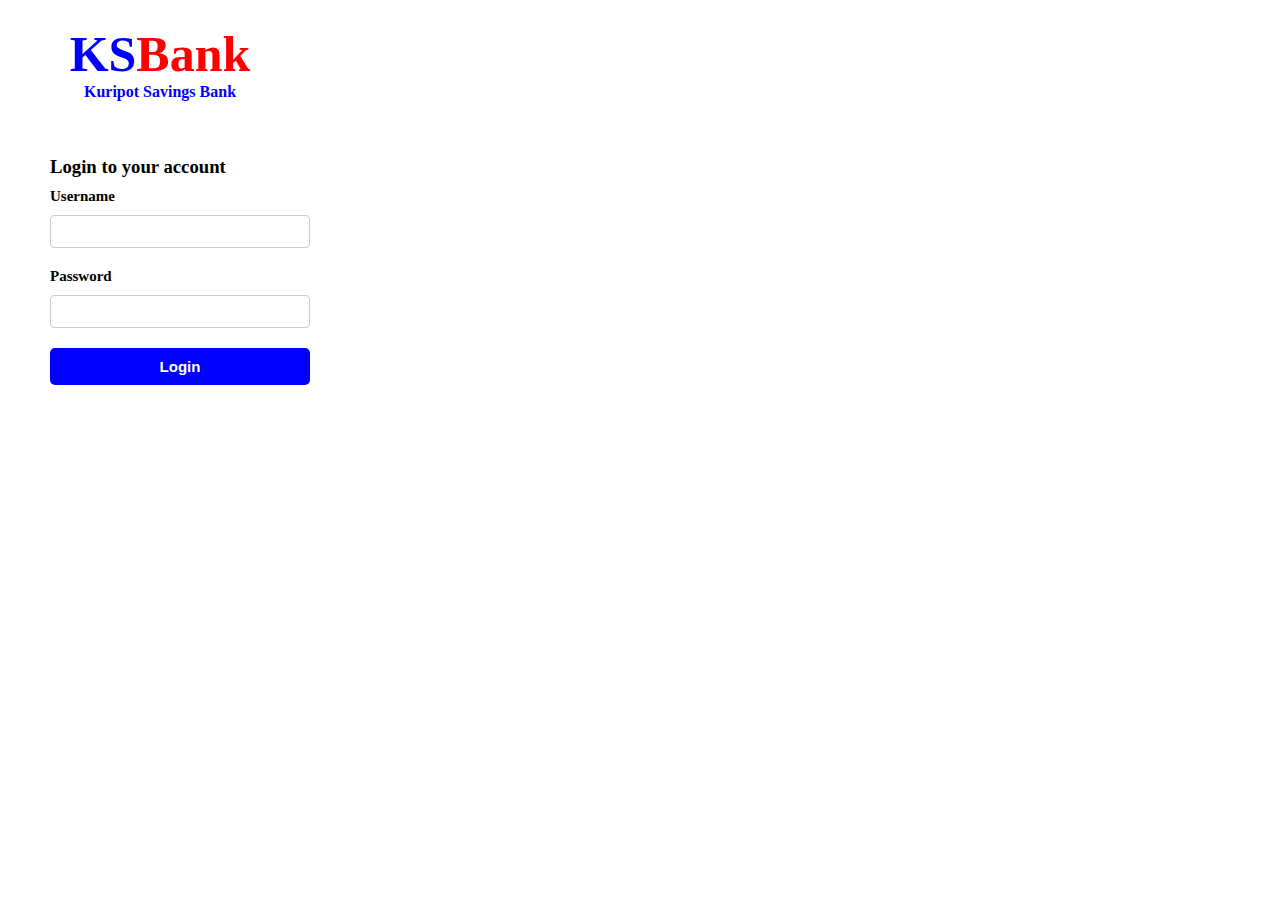
==== index.html @ cf8f27d0 "first commit" ====
<!DOCTYPE html>
<html lang="en">
  <head>
    <meta charset="UTF-8" />
    <meta name="viewport" content="width=device-width, initial-scale=1.0" />
    <link rel="stylesheet" href="styles.css" />
    <title>KSBank Official | Online banking</title>
  </head>
  <body>
    <div class="login-side">
      <div class="logo-container">
        <h1><span id="red">KS</span><span id="blue">Bank</span></h1>
        <p>Kuripot Savings Bank</p>
      </div>
      <div class="form-container">
        <h3>Login to your account</h3>
        <form id="login-form">
          <label for="username" id="username">Username</label>
          <input type="text" id="username-input" name="username" required />

          <label for="password" id="password">Password</label>
          <input type="password" id="password-input" name="password" required />

          <button type="submit" id="login-btn">Login</button>
        </form>
      </div>
    </div>

    <div class="image-side"></div>

    <script src="script.js"></script>
  </body>
</html>
---- styles.css ----
* {
  margin: 0;
  padding: 0;
  box-sizing: border-box;
}

body {
  font-family: roboto;
  width: 100%;
  height: 100vh;
  position: relative;
  /* display: flex; */
}

a {
  text-decoration: none;
  color: inherit;
}

#depositTab,
#myAccountsTab,
#expensesTab,
#fundTransferTab,
#withdrawTab {
  width: 220px;
  height: 30px;
  padding: 5px;
  background-color: blue;
  color: #fff;
}

.login-side h1 {
  font-size: 50px;
}

.login-side {
  width: 25%;
  height: 100%;
  position: absolute;
  left: 0;
}

.image-side {
  width: 75%;
  height: 100%;
  background-image: url(woman-with-atm.jpg);
  position: absolute;
  right: 0;
  background-size: cover;
}

.logo-container {
  margin-top: 25px;
  text-align: center;
  display: block;
}

.logo-container,
.dashboard-logo-container p {
  color: blue;
  font-weight: bold;
}

#red {
  color: blue;
}

#blue {
  color: red;
}

.form-container {
  margin-top: 35px;
  margin-left: 30px;
  border-radius: 8px;
  padding: 20px;
  width: 300px;
}

.form-container h3 {
  font-weight: bolder;
}

#username,
#password,
#login-btn {
  display: block;
  margin-top: 10px;
  font-weight: bolder;
  font-size: 15px;
}

input {
  width: 100%;
  padding: 8px;
  margin-bottom: 10px;
  border: 1px solid #ccc;
  border-radius: 4px;
}

label {
  margin-bottom: 10px;
}

#login-btn {
  width: 100%;
  padding: 10px;
  background-color: blue;
  color: #fff;
  border: none;
  border-radius: 5px;
  cursor: pointer;
}

/* ======================================= DASHBOARD STYLES ====================================== */

/* Top menu starts here ====================== */

.dashboard-top-menu-container {
  width: 100%;
  height: 10vh;
  background-color: #fff;
  position: relative;
  display: flex;
  align-items: center;
  box-shadow: 0px 0px 10px 0px rgba(0, 0, 0, 0.3);
}

.dashboard-top-menu-container p,
li {
  font-size: 13px;
}

.dashboard-top-left-logo {
  margin-left: 20px;
}

.dashboard-top-left-logo p {
  color: blue;
}

.dashboard-top-right-menu {
  position: absolute;
  right: 20px;
}

.dashboard-top-right-menu li {
  display: inline;
  margin-right: 10px;
}

/* Top menu ends here ====================== */

/* Left side menu starts here ====================== */

.dashboard-left-menu-container {
  width: 20%;
  height: 100%;
  position: relative;
  left: 0;
  background-color: #f5f5f5;
  border-right: 1px solid #778899;
}
.dashboard-left-menu-container h1 {
  position: absolute;
  top: 20px;
  left: 10px;
  font-size: 24px;
  letter-spacing: 2px;
  text-align: center;
}

.transactions h3 {
  position: absolute;
  top: 20%;
  left: 5%;
  color: #778899;
}

.transactions ul {
  list-style-type: none;
  position: absolute;
  top: 25%;
  left: 20%;
}

.transactions li {
  margin-top: 30px;
  font-size: 18px;
}

/* Left side menu ends here ====================== */

/* Right dashboard starts here ====================== */

.account-dashboard {
  width: 80%;
  height: 100%;
  position: absolute;
  right: 0;
  top: 10%;
  background-color: #f5f5f5;
}

.my-accounts-container {
  width: 50%;
  height: 60%;
  background-color: #fff;
  position: absolute;
  transform: translate(30%, 15%);
  margin: auto;
}

/* Right ends starts here ====================== */

/* 1ST account styles starts here ====================== */

.my-accounts h3 {
  position: fixed;
  top: 5px;
  left: 10px;
}

.my-accounts span {
  position: fixed;
  top: 5px;
  right: 20px;
  color: blue;
}

#plus-sign {
  position: absolute;
  right: 90px;
  top: 0;
  text-align: center;
  width: 19px;
  height: 19px;
  background: blue;
  color: white;
  border-radius: 50%;
  font-weight: bolder;
}

.my-account-1 {
  width: 90%;
  height: 130px;
  position: absolute;
  transform: translate(5%, 55%);
  background-color: #e5e4e2;
  border-radius: 8px;
}

.my-account-1 ul > li:nth-child(2) {
  list-style: none;
  margin-left: 20%;
}

.my-account-1 ul > li:first-child {
  margin-left: 30px;
}

.my-account-1 li {
  display: inline-block;
  margin-top: 5%;
}

#accountNumber {
  color: blue;
  font-size: 15px;
}

#currentBalance {
  font-size: 20px;
  font-weight: bolder;
}

/* this one is reusable */
#my-account-text {
  color: #778899;
  font-size: 12px;
}

#create-transaction-btn {
  position: relative;
  width: 150px;
  height: 40px;
  background-color: blue;
  color: #fff;
  text-align: left;
  padding-left: 5px;
  font-size: 12px;
  border-radius: 5px;

  &:hover {
    background-color: #3457d5;

    .create-transaction-dropdown {
      display: block;
    }
  }
}

#down-arrow {
  color: #fff;
  position: absolute;
  top: 15%;
  right: 5%;
  font-size: 15px;
}

.create-transcation-container {
  width: 200px;
  position: relative;
  top: 100px;
  left: 67%;

  &:hover .create-transaction-dropdown {
    display: block;
    visibility: visible;
    transform: translateY(0);
    z-index: 555;
  }
}

.create-transaction-dropdown {
  background: #fff;
  border-radius: 4.8px;
  position: absolute;
  left: 1.6px;
  padding: 8px;
  width: 100%;
  box-sizing: border-box;
  transform: translateY(-1.6px);
  transition: transform 0.5s;
  visibility: hidden;
}

.create-transaction-dropdown ul {
  list-style-type: none;
  margin: 0;
  padding: 0;
}

.create-transaction-dropdown li a {
  display: flex;
  padding: 12.8px;
  color: #000;
}

.create-transaction-dropdown ul > li:first-child {
  background-color: #e9e9e9;
  font-weight: bold;
}

.create-transaction-dropdown li a:visited {
  background-color: #e9e9e9;
  font-weight: bold;
}

.create-transaction-dropdown li span {
  margin-left: 4.8px;
  padding: 5px;

  &:hover {
    background: blue;
    color: #fff;
    width: 100%;
  }
}

/* 1ST account styles Ends here ====================== */

/* 2ND account styles starts here ====================== */

.second-account {
  position: relative;
  top: 50%;
}

.my-account-2 {
  width: 90%;
  height: 130px;
  position: absolute;
  transform: translate(5%, -10%);
  background-color: #e5e4e2;
  border-radius: 8px;
}

.my-account-2 ul > li:nth-child(2) {
  list-style: none;
  margin-left: 20%;
}

.my-account-2 ul > li:first-child {
  margin-left: 30px;
}

.my-account-2 li {
  display: inline-block;
  margin-top: 5%;
}

.create-transcation-container-2 {
  width: 200px;
  position: relative;
  top: 20px;
  left: 67%;

  &:hover .create-transaction-dropdown {
    display: block;
    visibility: visible;
    transform: translateY(0);
    z-index: 555;
  }
}

/* ======================================= DEPOSIT & WITHDAWAL STYLES =================================== */

.dropdown-container {
  position: relative;
  top: 35px;
  margin: auto;
  width: 90%;
  height: 80px;
  display: flex;
  background-color: #f5f5f5;
  padding: 10px;
  text-align: center;
}
.dropdown select {
  position: absolute;
  left: 20px;
  top: 35px;
  width: 150px;
  height: 25px;
  border-radius: 5px;
}

.dropdown h3 {
  position: absolute;
  left: 20px;
  font-size: 18px;
  font-weight: 500;
}
.account-info p {
  display: inline-block;
  font-size: 14px;
}

#accountNumText,
#availableBalanceText {
  color: #778899 !important;
  visibility: hidden;
}

.account-info p:first-child {
  position: absolute;
  right: 230px;
}

.account-info p:last-child {
  position: absolute;
  right: 50px;
}

.account-info span {
  color: #000 !important;
  font-weight: bolder;
}

#account-number {
  position: absolute;
  top: 25px;
  left: 0;
}

#balance {
  position: absolute;
  top: 25px;
  right: 20px;
}

#php {
  position: absolute;
  top: 25px;
  right: 90px;
  visibility: hidden;
  font-size: 12px;
  font-weight: bolder;
}

#depositDetails {
  position: absolute;
  top: -40px;
  color: #778899;
  font-size: 18px;
  font-weight: bolder;
}

.amount-container {
  position: relative;
  width: 90%;
  top: 95px;
  margin-left: 30px;
}

.amount input {
  width: 50%;
  border-radius: 5px;
  margin-top: 10px;
}

.amount-container h3 {
  font-size: 16px;
  font-weight: 500;
}

.amount-container button {
  position: absolute;
  right: 65px;
  top: 30px;
  width: 30%;
  height: 35px;
  border-radius: 5px;
  background-color: blue;
  color: #fff;
}

/* ======================================= FUND TRANSFER STYLES ====================================== */

.dropdown2 {
  position: relative;
  top: 100px;
  margin: auto;
  width: 90%;
  height: 50px;
  display: flex;
  background-color: #f5f5f5;
  padding: 10px;
  /* text-align: center; */
}

.fundtransfer-info p {
  display: inline-block;
  font-size: 14px;
}

.fundtransfer-info p:first-child {
  position: absolute;
  right: 230px;
}

.fundtransfer-info p:last-child {
  position: absolute;
  right: 50px;
}

.fundtransfer-info span {
  color: #000 !important;
  font-weight: bolder;
}

#fundTransferAccountNumText,
#fundTransferAvailBalanceText {
  color: #778899 !important;
  visibility: hidden;
}

#fundTransferAccountNum {
  position: absolute;
  top: 65px;
  left: 0;
}

#fundTransferBalance {
  position: absolute;
  top: 65px;
  right: 20px;
}

#fundTransferPhp {
  position: absolute;
  top: 25px;
  right: 80px;
  visibility: hidden;
  font-size: 12px;
  font-weight: bolder;
}
.other-account {
  position: relative;
  display: none;
}

.other-account input {
  width: 50%;
  height: 30px;
  position: absolute;
  right: 40px;
  top: 60px;
}

.fund-transfer-amount-container {
  position: relative;
  width: 90%;
  top: 105px;
  margin-left: 30px;
}

.fund-transfer-amount input {
  width: 45%;
  border-radius: 5px;
  margin-top: 10px;
}

.fund-transfer-amount-container h3 {
  font-size: 16px;
  font-weight: 500;
  display: inline;
}
#purpose {
  margin-left: 160px;
}

.fund-transfer-amount-container button {
  position: absolute;
  bottom: -50px;
  width: 30%;
  height: 35px;
  border-radius: 5px;
  background-color: blue;
  color: #fff;
}

/* ======================================= EXPENSES STYLES ====================================== */
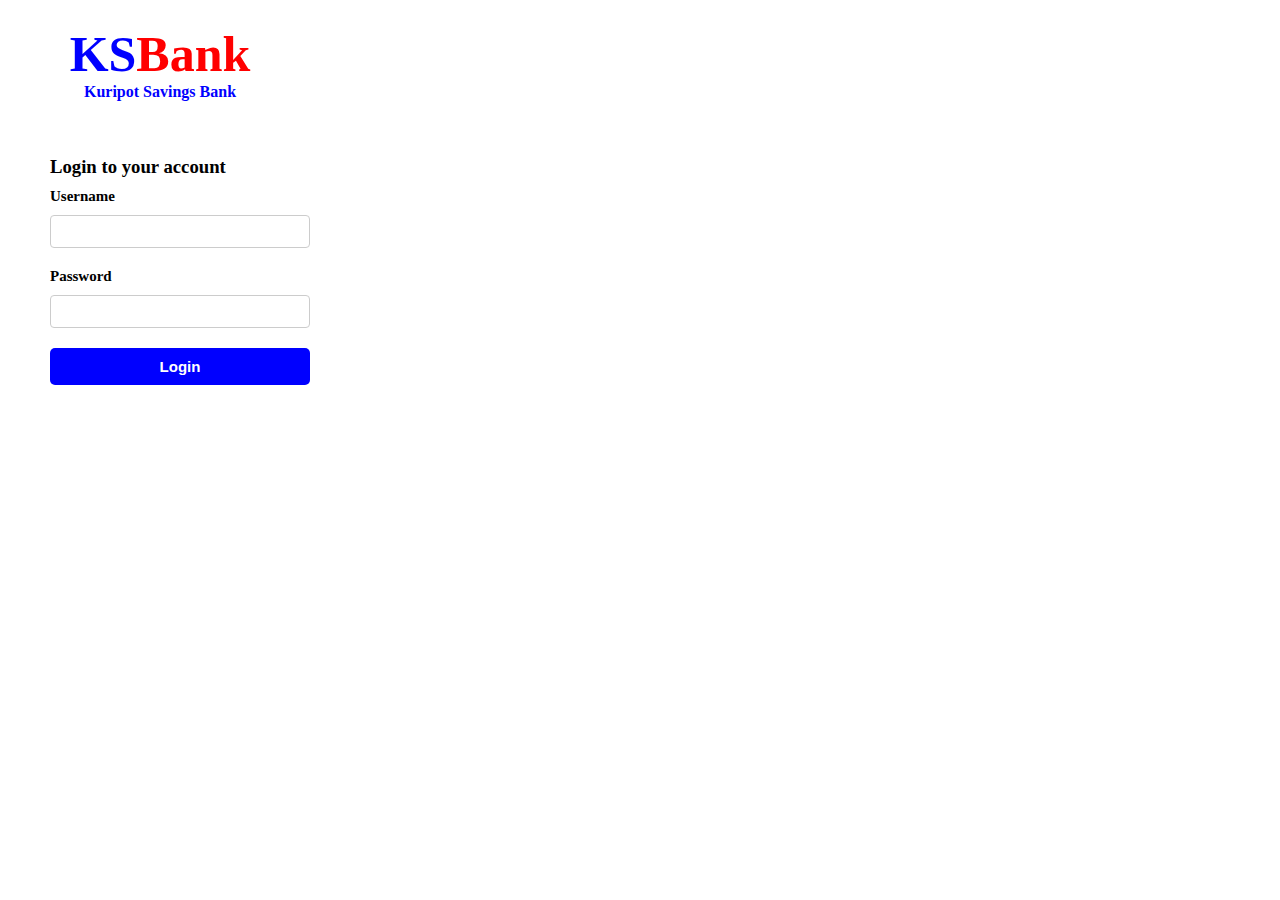
==== commit f9fc04cc: "Add some minor changes" ====
--- a/index.html
+++ b/index.html
@@ -29,5 +29,19 @@
     <div class="image-side"></div>
 
     <script src="script.js"></script>
+    <script>
+      loginForm.addEventListener("submit", function (event) {
+        event.preventDefault(); // Prevent form submission
+
+        const username = document.getElementById("username-input").value;
+        const password = document.getElementById("password-input").value;
+
+        if (username === adminUsername && password === adminPassword) {
+          window.location.href = "dashboard.html";
+        } else {
+          alert("Invalid credentials. Please try again.");
+        }
+      });
+    </script>
   </body>
 </html>
--- a/styles.css
+++ b/styles.css
@@ -246,7 +246,7 @@
   height: 130px;
   position: absolute;
   transform: translate(5%, 55%);
-  background-color: #e5e4e2;
+  background-color: #f5f5f5;
   border-radius: 8px;
 }
 
@@ -382,7 +382,7 @@
   height: 130px;
   position: absolute;
   transform: translate(5%, -10%);
-  background-color: #e5e4e2;
+  background-color: #f5f5f5;
   border-radius: 8px;
 }
 
@@ -632,3 +632,48 @@
 }
 
 /* ======================================= EXPENSES STYLES ====================================== */
+
+.expenses-main-container {
+  width: 50%;
+  height: 60%;
+  background-color: #fff;
+  position: absolute;
+  transform: translate(30%, 15%);
+  margin: auto;
+  overflow-y: scroll;
+}
+
+.expenses-container {
+  position: relative;
+  width: 90%;
+  top: 95px;
+  margin-left: 30px;
+}
+
+.expenses-container p {
+  font-size: 16px;
+  font-weight: 500;
+}
+
+table {
+  border-collapse: collapse;
+  width: 100%;
+  max-width: 500px;
+  margin: auto;
+}
+th,
+td {
+  border: 1px solid #ccc;
+  padding: 8px;
+  text-align: center;
+}
+th {
+  background-color: #f2f2f2;
+}
+input {
+  width: 100%;
+}
+.expenses-container button {
+  padding: 5px 10px;
+  cursor: pointer;
+}
